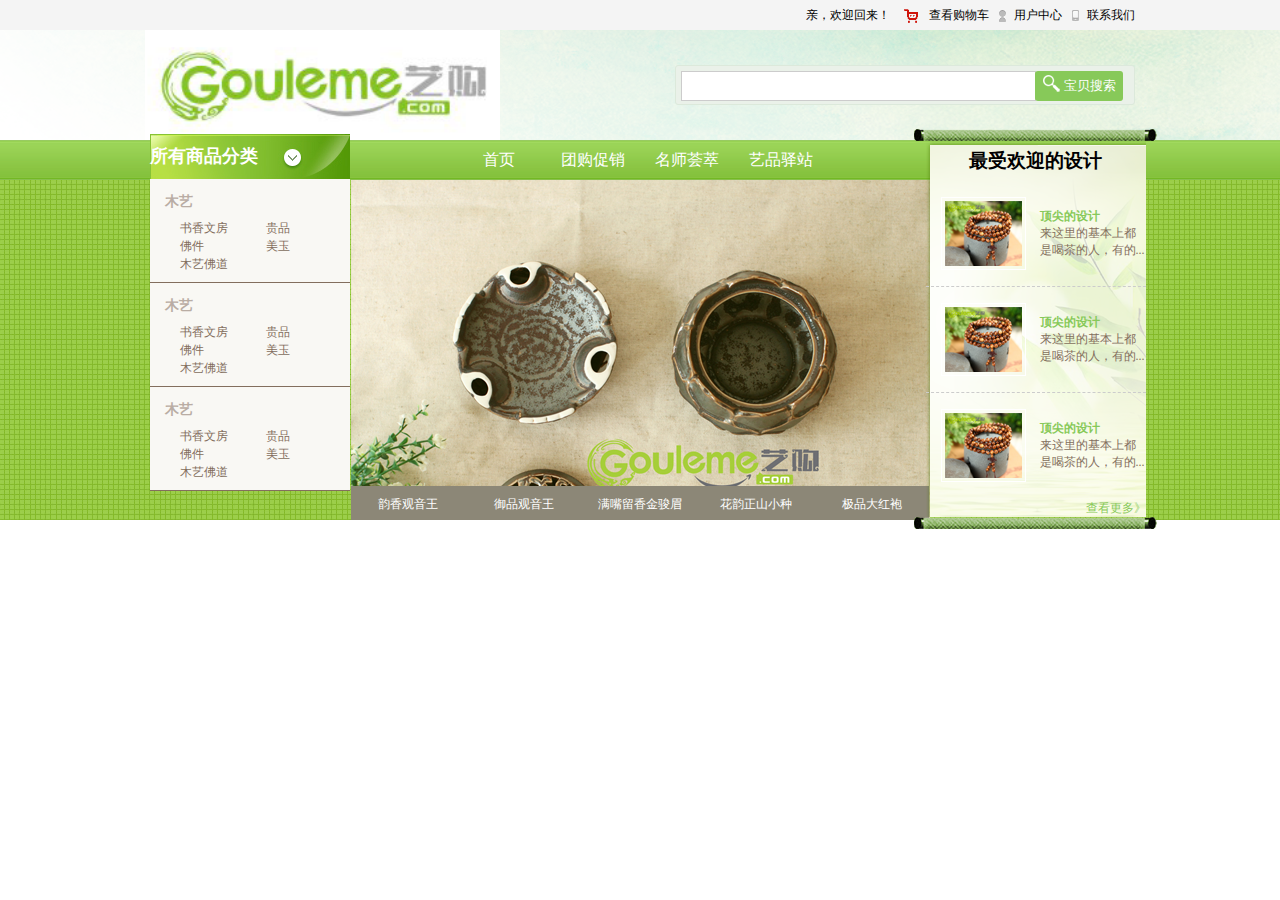
==== index.html @ 99f30a35 "切图+写页面day1" ====
<!DOCTYPE html>
<html lang="en">

<head>
    <meta charset="UTF-8">
    <meta name="viewport" content="width=device-width, initial-scale=1.0">
    <meta http-equiv="X-UA-Compatible" content="ie=edge">
    <title>Document</title>
    <link rel="stylesheet" href="css/index.css">
</head>

<body>
    <div class="top">
        <div class="top_container">
            <ul class="clearfix">
                <li>亲，欢迎回来！</li>
                <li>
                    <span>
                        <img src="images/car.png" alt="">
                    </span>
                    查看购物车</li>
                <li>
                    <span>
                        <img src="images/user.png" alt="" class="user">
                    </span>用户中心</li>
                <li>
                    <span>
                        <img src="images/mobile.png" alt="" class="user">
                    </span>联系我们</li>
            </ul>
        </div>
    </div>
    <div class="title">
        <div class="tit_container clearfix">
            <div class="logo">
                <img src="images/logo.png" alt="">
            </div>
            <div class="search">
                <div class="search_content">
                    <input type="text" name="" id="">
                    <button>
                        <span></span>宝贝搜索</button>
                </div>
            </div>

        </div>
    </div>
    <div class="banner">
        <div class="banner_container">

            <div class="banner_list">
                <a href="#">首页</a>
                <a href="#">团购促销</a>
                <a href="#">名师荟萃</a>
                <a href="#">艺品驿站</a>
            </div>
            <div class="all_product">
                <div class="all_product_tit">
                    <span>所有商品分类</span>
                </div>
                <ul>
                    <li>
                        <h3>木艺</h3>
                        <div class="items">

                            <a href="#">书香文房</a>
                            <a href="#">贵品</a>
                            <a href="">佛件</a>
                            <a href="">美玉</a>
                            <a href="">木艺佛道</a>
                        </div>
                    </li>

                    <li>
                        <h3>木艺</h3>
                        <div class="items">

                            <a href="#">书香文房</a>
                            <a href="#">贵品</a>
                            <a href="">佛件</a>
                            <a href="">美玉</a>
                            <a href="">木艺佛道</a>
                        </div>
                    </li>

                    <li>
                        <h3>木艺</h3>
                        <div class="items">

                            <a href="#">书香文房</a>
                            <a href="#">贵品</a>
                            <a href="">佛件</a>
                            <a href="">美玉</a>
                            <a href="">木艺佛道</a>
                        </div>
                    </li>
                </ul>
            </div>
            <div class="banner_content">
                <div class="tabs">
                    <ul>
                        <li>
                            <a href="#">韵香观音王</a>
                        </li>
                        <li>
                            <a href="#">御品观音王</a>
                        </li>
                        <li>
                            <a href="#">满嘴留香金骏眉</a>
                        </li>
                        <li>
                            <a href="#">花韵正山小种</a>
                        </li>
                        <li>
                            <a href="#">极品大红袍</a>
                        </li>
                    </ul>
                </div>
            </div>
            <div class="juanzhou">
                <div class="tops"></div>
                <div class="content clearfix">
                    <div class="tit">
                        <h3>最受欢迎的设计</h3>
                    </div>
                    <ul>
                        <li class="clearfix">
                            <img src="images/product1.png" alt="">
                            <div class="details">
                                <h4>顶尖的设计</h4>
                            <p>来这里的基本上都是喝茶的人，有的...</p>
                            </div>
                        </li>
                        
                        <li class="clearfix">
                            <img src="images/product1.png" alt="">
                            <div class="details">
                                <h4>顶尖的设计</h4>
                            <p>来这里的基本上都是喝茶的人，有的...</p>
                            </div>
                        </li>
                        
                        <li class="clearfix">
                            <img src="images/product1.png" alt="">
                            <div class="details">
                                <h4>顶尖的设计</h4>
                            <p>来这里的基本上都是喝茶的人，有的...</p>
                            </div>
                        </li>
                    </ul>
                    <div class="more">
                        <a href="#">查看更多》</a>
                    </div>
                </div>
                <div class="tops"></div>
            </div>
        </div>

    </div>
</body>

</html>
---- css/index.css ----
* {
  margin: 0;
  padding: 0;
}
ul,
li {
  list-style: none;
}
a {
  text-decoration: none;
}
.clearfix {
  zoom: 1;
}
.clearfix:after {
  content: '';
  display: block;
  height: 0;
  clear: both;
}
a {
  text-decoration: none;
}
.top {
  height: 30px;
  line-height: 30px;
  background: #f4f4f4;
}
.top .top_container {
  width: 990px;
  margin: 0 auto;
}
.top .top_container ul {
  float: right;
}
.top .top_container ul li {
  float: left;
  font-size: 12px;
  padding-left: 5px;
}
.top .top_container ul li span {
  padding: 0 5px;
}
.top .top_container ul li span img {
  display: inline-block;
  width: 21px;
  height: 23px;
  vertical-align: middle;
}
.top .top_container ul li span img.user {
  display: inline-block;
  width: 7px;
  height: 12px;
  vertical-align: middle;
}
.title {
  height: 110px;
  background: url('../images/title_bg.png');
}
.title .tit_container {
  width: 990px;
  margin: 0 auto;
}
.title .tit_container .logo {
  float: left;
}
.title .tit_container .logo img {
  display: block;
  height: 110px;
}
.title .tit_container .search {
  float: right;
  width: 460px;
  height: 40px;
  margin-top: 35px;
  background: #eaf1e9;
  border: 1px solid #dce9db;
  border-radius: 3px;
  padding: 5px;
  box-sizing: border-box;
}
.title .tit_container .search input {
  height: 30px;
  width: 355px;
  line-height: 30px;
  box-sizing: border-box;
  vertical-align: middle;
  border: 1px solid #ccc;
}
.title .tit_container .search button {
  width: 88px;
  height: 30px;
  line-height: 30px;
  margin-left: -5px;
  box-sizing: border-box;
  vertical-align: middle;
  background: #87c959;
  border: none;
  border-radius: 3px;
  color: #fff;
}
.title .tit_container .search button span {
  color: #fff;
  display: inline-block;
  width: 21px;
  height: 23px;
  vertical-align: middle;
  background: url('../images/search_logo.png') no-repeat;
}
.banner {
  background: url('../images/banner_bg.png') repeat-x;
}
.banner .banner_container {
  position: relative;
  width: 980px;
  margin: 0 auto;
}
.banner .banner_container .banner_list {
  text-align: center;
}
.banner .banner_container .banner_list a {
  display: inline-block;
  width: 70px;
  height: 40px;
  line-height: 40px;
  text-align: center;
  color: #fff;
  margin: 0 10px;
}
.banner .banner_container .all_product {
  position: absolute;
  left: 0;
  top: -6px;
}
.banner .banner_container .all_product .all_product_tit {
  width: 200px;
  height: 45px;
  line-height: 45px;
  background: url('../images/all_products_bg.png');
  font-size: 18px;
  color: #fff;
  font-weight: bold;
}
.banner .banner_container .all_product ul {
  background: #f9f8f4;
}
.banner .banner_container .all_product ul li {
  width: 200px;
  border-bottom: 1px solid #836e5d;
  box-sizing: border-box;
}
.banner .banner_container .all_product ul li h3 {
  font-size: 14px;
  font-weight: bold;
  color: #b9ada4;
  padding-top: 14px;
  margin-left: 15px;
  padding-bottom: 7px;
}
.banner .banner_container .all_product ul li .items {
  padding-left: 30px;
  padding-bottom: 10px;
}
.banner .banner_container .all_product ul li .items a {
  display: inline-block;
  width: 48%;
  font-size: 12px;
  color: #836e5d;
  height: 15px;
  line-height: 15px;
}
.banner .banner_container .banner_content {
  position: relative;
  width: 579px;
  height: 340px;
  margin: 0 auto;
  background: url('../images/banner.png') no-repeat;
}
.banner .banner_container .banner_content .tabs {
  position: absolute;
  bottom: 0;
  width: 579px;
}
.banner .banner_container .banner_content .tabs ul li {
  float: left;
  width: 20%;
  height: 34px;
  line-height: 34px;
  text-align: center;
  background: #8c8777;
}
.banner .banner_container .banner_content .tabs ul li a {
  font-size: 12px;
  color: #fff;
  text-align: center;
}
.banner .banner_container .juanzhou {
  position: absolute;
  right: -27px;
  top: -11px;
  width: 243px;
}
.banner .banner_container .juanzhou .tops {
  width: 243px;
  height: 12px;
  background: url('../images/juanzhou_top.png') no-repeat;
}
.banner .banner_container .juanzhou .content {
  width: 220px;
  margin: 0 auto;
  background: url('../images/juanzhou_bg.png') no-repeat;
}
.banner .banner_container .juanzhou .content .tit {
  height: 40px;
  line-height: 40px;
  text-align: center;
}
.banner .banner_container .juanzhou .content ul li {
  border-bottom: 1px dashed #ccc;
  padding: 16px 0;
}
.banner .banner_container .juanzhou .content ul li:last-child {
  border-bottom: none;
}
.banner .banner_container .juanzhou .content ul li img {
  display: inline-block;
  width: 77px;
  height: 65px;
  margin-left: 15px;
  margin-right: 10px;
  padding: 3px;
  border: 1px solid #fff;
  vertical-align: middle;
}
.banner .banner_container .juanzhou .content ul li .details {
  width: 105px;
  display: inline-block;
  vertical-align: middle;
}
.banner .banner_container .juanzhou .content ul li .details h4 {
  color: #87c959;
  font-size: 12px;
  font-weight: bold;
}
.banner .banner_container .juanzhou .content ul li .details p {
  font-size: 12px;
  color: #836e5d;
  font-weight: normal;
}
.banner .banner_container .juanzhou .content .more {
  float: right;
}
.banner .banner_container .juanzhou .content .more a {
  font-size: 12px;
  color: #87c959;
}
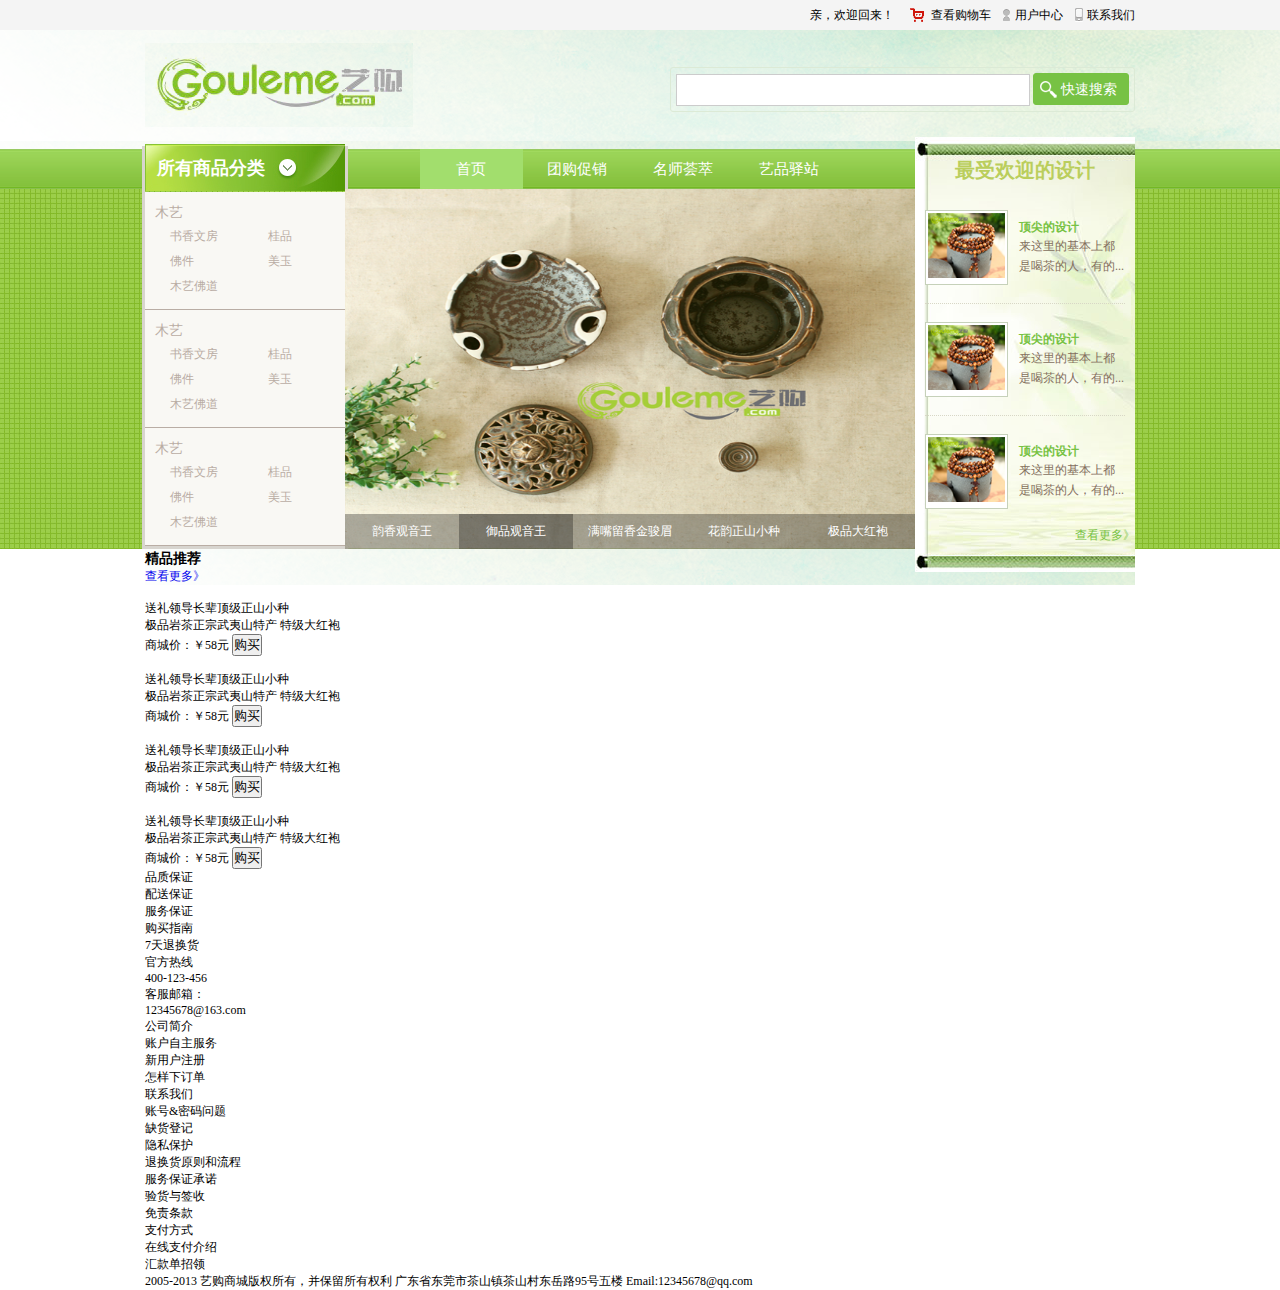
==== commit e5a06cd2: "重新写，之前写的错误太多" ====
--- a/index.html
+++ b/index.html
@@ -5,157 +5,211 @@
     <meta charset="UTF-8">
     <meta name="viewport" content="width=device-width, initial-scale=1.0">
     <meta http-equiv="X-UA-Compatible" content="ie=edge">
-    <title>Document</title>
+    <title>商城首页</title>
     <link rel="stylesheet" href="css/index.css">
 </head>
 
 <body>
     <div class="top">
-        <div class="top_container">
+        <div class="top_container clearfix">
             <ul class="clearfix">
                 <li>亲，欢迎回来！</li>
-                <li>
-                    <span>
-                        <img src="images/car.png" alt="">
-                    </span>
-                    查看购物车</li>
-                <li>
-                    <span>
-                        <img src="images/user.png" alt="" class="user">
-                    </span>用户中心</li>
-                <li>
-                    <span>
-                        <img src="images/mobile.png" alt="" class="user">
-                    </span>联系我们</li>
+                <li class="car">查看购物车</li>
+                <li class="user">用户中心</li>
+                <li class="phone">联系我们</li>
             </ul>
         </div>
     </div>
-    <div class="title">
+    <div class="tit">
         <div class="tit_container clearfix">
             <div class="logo">
                 <img src="images/logo.png" alt="">
             </div>
             <div class="search">
-                <div class="search_content">
-                    <input type="text" name="" id="">
-                    <button>
-                        <span></span>宝贝搜索</button>
-                </div>
-            </div>
-
-        </div>
-    </div>
-    <div class="banner">
-        <div class="banner_container">
-
-            <div class="banner_list">
-                <a href="#">首页</a>
-                <a href="#">团购促销</a>
-                <a href="#">名师荟萃</a>
-                <a href="#">艺品驿站</a>
-            </div>
-            <div class="all_product">
-                <div class="all_product_tit">
-                    <span>所有商品分类</span>
-                </div>
-                <ul>
-                    <li>
-                        <h3>木艺</h3>
-                        <div class="items">
-
-                            <a href="#">书香文房</a>
-                            <a href="#">贵品</a>
-                            <a href="">佛件</a>
-                            <a href="">美玉</a>
-                            <a href="">木艺佛道</a>
-                        </div>
-                    </li>
-
-                    <li>
-                        <h3>木艺</h3>
-                        <div class="items">
-
-                            <a href="#">书香文房</a>
-                            <a href="#">贵品</a>
-                            <a href="">佛件</a>
-                            <a href="">美玉</a>
-                            <a href="">木艺佛道</a>
-                        </div>
-                    </li>
-
-                    <li>
-                        <h3>木艺</h3>
-                        <div class="items">
-
-                            <a href="#">书香文房</a>
-                            <a href="#">贵品</a>
-                            <a href="">佛件</a>
-                            <a href="">美玉</a>
-                            <a href="">木艺佛道</a>
-                        </div>
-                    </li>
-                </ul>
-            </div>
-            <div class="banner_content">
-                <div class="tabs">
+                <input type="text" name="" id="">
+                <button>快速搜索</button>
+            </div>
+        </div>
+    </div>
+    <div class="nav">
+        <div class="nav_container clearfix">
+
+            <div class="left">
+                <h3>所有商品分类</h3>
+                <div class="all_product">
+                    <div class="items">
+                        <h6>木艺</h6>
+                        <a href="#">书香文房</a>
+                        <a href="#">桂品</a>
+                        <a href="#">佛件</a>
+                        <a href="#">美玉</a>
+                        <a href="#">木艺佛道</a>
+                    </div>
+                    <div class="items">
+                        <h6>木艺</h6>
+                        <a href="#">书香文房</a>
+                        <a href="#">桂品</a>
+                        <a href="#">佛件</a>
+                        <a href="#">美玉</a>
+                        <a href="#">木艺佛道</a>
+                    </div>
+                    <div class="items">
+                        <h6>木艺</h6>
+                        <a href="#">书香文房</a>
+                        <a href="#">桂品</a>
+                        <a href="#">佛件</a>
+                        <a href="#">美玉</a>
+                        <a href="#">木艺佛道</a>
+                    </div>
+                </div>
+            </div>
+            <div class="middle">
+                <div class="nav_list">
+                    <a href="#" class="active">首页</a>
+                    <a href="#">团购促销</a>
+                    <a href="#">名师荟萃</a>
+                    <a href="#">艺品驿站</a>
+                </div>
+                <div class="img">
+                        <img src="images/banner.png" alt=""></div>
+                <div class="nav_list_bottom">
+                    <a href="#">韵香观音王</a><a href="">御品观音王</a><a href="">满嘴留香金骏眉</a><a href="">花韵正山小种</a><a href="">极品大红袍</a>
+                </div>
+            </div>
+            <div class="right">
+                <h3>最受欢迎的设计</h3>
+                <div class="design">
                     <ul>
                         <li>
-                            <a href="#">韵香观音王</a>
+                            <div class="imgs">
+                                <img src="images/product1.png" alt="">
+                            </div>
+                            <div class="desc">
+                                <h6>顶尖的设计</h6>
+                                <p>来这里的基本上都是喝茶的人，有的...</p>
+                            </div>
                         </li>
                         <li>
-                            <a href="#">御品观音王</a>
+                            <div class="imgs">
+                                <img src="images/product1.png" alt="">
+                            </div>
+                            <div class="desc">
+                                <h6>顶尖的设计</h6>
+                                <p>来这里的基本上都是喝茶的人，有的...</p>
+                            </div>
                         </li>
                         <li>
-                            <a href="#">满嘴留香金骏眉</a>
-                        </li>
-                        <li>
-                            <a href="#">花韵正山小种</a>
-                        </li>
-                        <li>
-                            <a href="#">极品大红袍</a>
+                            <div class="imgs">
+                                <img src="images/product1.png" alt="">
+                            </div>
+                            <div class="desc">
+                                <h6>顶尖的设计</h6>
+                                <p>来这里的基本上都是喝茶的人，有的...</p>
+                            </div>
                         </li>
                     </ul>
                 </div>
-            </div>
-            <div class="juanzhou">
-                <div class="tops"></div>
-                <div class="content clearfix">
-                    <div class="tit">
-                        <h3>最受欢迎的设计</h3>
-                    </div>
-                    <ul>
-                        <li class="clearfix">
-                            <img src="images/product1.png" alt="">
-                            <div class="details">
-                                <h4>顶尖的设计</h4>
-                            <p>来这里的基本上都是喝茶的人，有的...</p>
-                            </div>
-                        </li>
-                        
-                        <li class="clearfix">
-                            <img src="images/product1.png" alt="">
-                            <div class="details">
-                                <h4>顶尖的设计</h4>
-                            <p>来这里的基本上都是喝茶的人，有的...</p>
-                            </div>
-                        </li>
-                        
-                        <li class="clearfix">
-                            <img src="images/product1.png" alt="">
-                            <div class="details">
-                                <h4>顶尖的设计</h4>
-                            <p>来这里的基本上都是喝茶的人，有的...</p>
-                            </div>
-                        </li>
-                    </ul>
-                    <div class="more">
-                        <a href="#">查看更多》</a>
-                    </div>
-                </div>
-                <div class="tops"></div>
-            </div>
-        </div>
-
+                <div class="more"><span>查看更多》</span></div>
+            </div>
+        </div>
+    </div>
+    <div class="products">
+        <div class="products_container">
+            <div class="tit">
+                <h3>精品推荐</h3>
+                <a href="#">查看更多》</a>
+            </div>
+            <div class="product_lists">
+                <ul>
+                    <li>
+                        <div class="img">
+                            <img src="#" alt="">
+                            <div class="descript">送礼领导长辈顶级正山小种</div>
+                        </div>
+                        <p>极品岩茶正宗武夷山特产 特级大红袍</p>
+                        <span>商城价：￥58元</span>
+                        <button>购买</button>
+                    </li>
+
+                    <li>
+                        <div class="img">
+                            <img src="#" alt="">
+                            <div class="descript">送礼领导长辈顶级正山小种</div>
+                        </div>
+                        <p>极品岩茶正宗武夷山特产 特级大红袍</p>
+                        <span>商城价：￥58元</span>
+                        <button>购买</button>
+                    </li>
+                    <li>
+                        <div class="img">
+                            <img src="#" alt="">
+                            <div class="descript">送礼领导长辈顶级正山小种</div>
+                        </div>
+                        <p>极品岩茶正宗武夷山特产 特级大红袍</p>
+                        <span>商城价：￥58元</span>
+                        <button>购买</button>
+                    </li>
+                    <li>
+                        <div class="img">
+                            <img src="#" alt="">
+                            <div class="descript">送礼领导长辈顶级正山小种</div>
+                        </div>
+                        <p>极品岩茶正宗武夷山特产 特级大红袍</p>
+                        <span>商城价：￥58元</span>
+                        <button>购买</button>
+                    </li>
+                </ul>
+            </div>
+        </div>
+
+    </div>
+    <div class="footer"></div>
+    <div class="footer_container">
+        <div class="slogin">
+            <ul>
+                <li>品质保证</li>
+                <li>配送保证</li>
+                <li>服务保证</li>
+                <li>购买指南</li>
+                <li>7天退换货</li>
+            </ul>
+        </div>
+        <div class="footer_bottom">
+            <dl>
+                <dt>官方热线</dt>
+                <dd>400-123-456</dd>
+                <dd>客服邮箱：</dd>
+                <dd>12345678@163.com</dd>
+            </dl>
+            <dl>
+                <dt>公司简介</dt>
+                <dd>账户自主服务</dd>
+                <dd>新用户注册</dd>
+                <dd>怎样下订单</dd>
+            </dl>
+            <dl>
+                <dt>联系我们</dt>
+                <dd>账号&密码问题</dd>
+                <dd>缺货登记</dd>
+            </dl>
+            <dl>
+                <dt>隐私保护</dt>
+                <dd>退换货原则和流程</dd>
+                <dd>服务保证承诺</dd>
+                <dd>验货与签收</dd>
+            </dl>
+            <dl>
+                <dt>免责条款</dt>
+                <dd>支付方式</dd>
+                <dd>在线支付介绍</dd>
+                <dd>汇款单招领</dd>
+            </dl>
+        </div>
+        <div class="copyright">
+            <span>2005-2013 艺购商城版权所有，并保留所有权利</span>
+            <span>广东省东莞市茶山镇茶山村东岳路95号五楼</span>
+            <span>Email:12345678@qq.com</span>
+        </div>
     </div>
 </body>
 
--- a/css/index.css
+++ b/css/index.css
@@ -18,239 +18,215 @@
   height: 0;
   clear: both;
 }
-a {
-  text-decoration: none;
-}
-.top {
-  height: 30px;
-  line-height: 30px;
-  background: #f4f4f4;
-}
-.top .top_container {
+body {
+  font-size: 12px;
+}
+.top_container,
+.tit_container,
+.nav_container,
+.products_container,
+.footer_container {
   width: 990px;
   margin: 0 auto;
 }
+.top {
+  background: #f4f4f4;
+  min-width: 990px;
+}
 .top .top_container ul {
   float: right;
 }
 .top .top_container ul li {
   float: left;
-  font-size: 12px;
-  padding-left: 5px;
-}
-.top .top_container ul li span {
-  padding: 0 5px;
-}
-.top .top_container ul li span img {
-  display: inline-block;
-  width: 21px;
-  height: 23px;
-  vertical-align: middle;
-}
-.top .top_container ul li span img.user {
-  display: inline-block;
-  width: 7px;
-  height: 12px;
-  vertical-align: middle;
-}
-.title {
-  height: 110px;
+  line-height: 30px;
+  padding: 0  12px;
+}
+.top .top_container ul li.car {
+  padding-left: 25px;
+  background: url('../images/car.png') no-repeat 0 center;
+}
+.top .top_container ul li.user {
+  background: url('../images/user.png') no-repeat 0 center;
+}
+.top .top_container ul li.phone {
+  background: url('../images/mobile.png') no-repeat 0 center;
+  padding-right: 0;
+}
+.tit {
   background: url('../images/title_bg.png');
 }
-.title .tit_container {
-  width: 990px;
-  margin: 0 auto;
-}
-.title .tit_container .logo {
-  float: left;
-}
-.title .tit_container .logo img {
-  display: block;
-  height: 110px;
-}
-.title .tit_container .search {
+.tit .tit_container .logo {
+  float: left;
+  width: 268px;
+  height: 84px;
+  padding: 13px 0;
+}
+.tit .tit_container .search {
   float: right;
-  width: 460px;
-  height: 40px;
-  margin-top: 35px;
-  background: #eaf1e9;
-  border: 1px solid #dce9db;
+  padding: 5px;
+  margin: 37px 0;
+  border: 1px solid #dcead6;
   border-radius: 3px;
-  padding: 5px;
-  box-sizing: border-box;
-}
-.title .tit_container .search input {
-  height: 30px;
-  width: 355px;
+}
+.tit .tit_container .search input {
+  width: 352px;
   line-height: 30px;
-  box-sizing: border-box;
-  vertical-align: middle;
-  border: 1px solid #ccc;
-}
-.title .tit_container .search button {
-  width: 88px;
-  height: 30px;
+  border: 1px solid #cccccc;
+}
+.tit .tit_container .search button {
+  width: 96px;
   line-height: 30px;
-  margin-left: -5px;
-  box-sizing: border-box;
-  vertical-align: middle;
-  background: #87c959;
-  border: none;
+  border: 1px solid #77c243;
   border-radius: 3px;
-  color: #fff;
-}
-.title .tit_container .search button span {
-  color: #fff;
-  display: inline-block;
-  width: 21px;
-  height: 23px;
-  vertical-align: middle;
-  background: url('../images/search_logo.png') no-repeat;
-}
-.banner {
+  color: #ffffff;
+  background: url('../images/search_logo.png') no-repeat 6px center #77c244;
+  padding-left: 15px;
+  font-size: 14px;
+}
+.nav {
   background: url('../images/banner_bg.png') repeat-x;
 }
-.banner .banner_container {
+.nav .nav_container {
   position: relative;
-  width: 980px;
-  margin: 0 auto;
-}
-.banner .banner_container .banner_list {
-  text-align: center;
-}
-.banner .banner_container .banner_list a {
-  display: inline-block;
+}
+.nav .nav_container .left {
+  float: left;
+  width: 200px;
+  box-shadow: 0 0 0 3px #d8d5cf;
+}
+.nav .nav_container .left h3 {
+  position: relative;
+  margin-top: -5px;
+  font-size: 18px;
+  font-weight: bold;
+  color: #ffffff;
+  padding: 12px;
+  background: url('../images/all_products_bg.png') no-repeat;
+}
+.nav .nav_container .left .all_product {
+  background: #f9f8f4;
+  box-sizing: border-box;
+}
+.nav .nav_container .left .all_product .items {
+  box-sizing: border-box;
+  border-bottom: 1px solid #b9ada4;
+  padding: 10px 0;
+}
+.nav .nav_container .left .all_product .items h6 {
+  font-size: 14px;
+  color: #b9ada4;
+  font-weight: normal;
+  padding: 2px 0;
+  padding-left: 10px;
+}
+.nav .nav_container .left .all_product .items a {
+  display: inline-block;
+  padding-left: 25px;
   width: 70px;
-  height: 40px;
+  line-height: 25px;
+  font-size: 12px;
+  color: #b9ada4;
+}
+.nav .nav_container .middle {
+  float: left;
+  width: 570px;
+}
+.nav .nav_container .middle .nav_list {
+  text-align: center;
+}
+.nav .nav_container .middle .nav_list a {
+  display: inline-block;
+  width: 103px;
+  text-align: center;
   line-height: 40px;
-  text-align: center;
-  color: #fff;
-  margin: 0 10px;
-}
-.banner .banner_container .all_product {
-  position: absolute;
-  left: 0;
-  top: -6px;
-}
-.banner .banner_container .all_product .all_product_tit {
-  width: 200px;
-  height: 45px;
-  line-height: 45px;
-  background: url('../images/all_products_bg.png');
-  font-size: 18px;
-  color: #fff;
-  font-weight: bold;
-}
-.banner .banner_container .all_product ul {
-  background: #f9f8f4;
-}
-.banner .banner_container .all_product ul li {
-  width: 200px;
-  border-bottom: 1px solid #836e5d;
-  box-sizing: border-box;
-}
-.banner .banner_container .all_product ul li h3 {
-  font-size: 14px;
-  font-weight: bold;
-  color: #b9ada4;
-  padding-top: 14px;
-  margin-left: 15px;
-  padding-bottom: 7px;
-}
-.banner .banner_container .all_product ul li .items {
-  padding-left: 30px;
-  padding-bottom: 10px;
-}
-.banner .banner_container .all_product ul li .items a {
-  display: inline-block;
-  width: 48%;
-  font-size: 12px;
-  color: #836e5d;
-  height: 15px;
-  line-height: 15px;
-}
-.banner .banner_container .banner_content {
-  position: relative;
-  width: 579px;
-  height: 340px;
-  margin: 0 auto;
-  background: url('../images/banner.png') no-repeat;
-}
-.banner .banner_container .banner_content .tabs {
+  font-size: 15px;
+  color: #ffffff;
+}
+.nav .nav_container .middle .nav_list a.active {
+  background: #a2de6d;
+}
+.nav .nav_container .middle .img {
+  height: 360px;
+}
+.nav .nav_container .middle .img img {
+  width: 100%;
+  height: 100%;
+}
+.nav .nav_container .middle .nav_list_bottom {
   position: absolute;
   bottom: 0;
-  width: 579px;
-}
-.banner .banner_container .banner_content .tabs ul li {
-  float: left;
+  width: 570px;
+}
+.nav .nav_container .middle .nav_list_bottom a {
+  display: inline-block;
+  box-sizing: border-box;
   width: 20%;
-  height: 34px;
-  line-height: 34px;
-  text-align: center;
-  background: #8c8777;
-}
-.banner .banner_container .banner_content .tabs ul li a {
-  font-size: 12px;
-  color: #fff;
-  text-align: center;
-}
-.banner .banner_container .juanzhou {
+  text-align: center;
+  background: rgba(0, 0, 0, 0.3);
+  font-size: 12px;
+  line-height: 35px;
+  color: #ffffff;
+}
+.nav .nav_container .middle .nav_list_bottom a:nth-child(2) {
+  background: rgba(0, 0, 0, 0.5);
+}
+.nav .nav_container .right {
   position: absolute;
-  right: -27px;
-  top: -11px;
-  width: 243px;
-}
-.banner .banner_container .juanzhou .tops {
-  width: 243px;
-  height: 12px;
-  background: url('../images/juanzhou_top.png') no-repeat;
-}
-.banner .banner_container .juanzhou .content {
+  right: 0;
+  margin-top: -12px;
   width: 220px;
-  margin: 0 auto;
-  background: url('../images/juanzhou_bg.png') no-repeat;
-}
-.banner .banner_container .juanzhou .content .tit {
-  height: 40px;
-  line-height: 40px;
-  text-align: center;
-}
-.banner .banner_container .juanzhou .content ul li {
-  border-bottom: 1px dashed #ccc;
-  padding: 16px 0;
-}
-.banner .banner_container .juanzhou .content ul li:last-child {
+  background: url('../images/r-bg.jpg');
+}
+.nav .nav_container .right h3 {
+  font-size: 20px;
+  font-weight: 700;
+  color: #bace5c;
+  text-align: center;
+  margin-top: 20px;
+}
+.nav .nav_container .right .design {
+  margin: 0 10px;
+  margin-top: 8px;
+}
+.nav .nav_container .right .design ul li {
+  border-bottom: 1px dotted #d8d7c6;
+  padding: 18px 0;
+}
+.nav .nav_container .right .design ul li:last-child {
   border-bottom: none;
 }
-.banner .banner_container .juanzhou .content ul li img {
-  display: inline-block;
+.nav .nav_container .right .design ul li .imgs {
+  display: inline-block;
+  border: 1px solid #c6d1ba;
+  box-sizing: border-box;
+  padding: 2px;
+  background: #ffffff;
+  margin-right: 8px;
+  vertical-align: middle;
+}
+.nav .nav_container .right .design ul li .imgs img {
   width: 77px;
   height: 65px;
-  margin-left: 15px;
-  margin-right: 10px;
-  padding: 3px;
-  border: 1px solid #fff;
+}
+.nav .nav_container .right .design ul li .desc {
+  display: inline-block;
+  width: 105px;
   vertical-align: middle;
 }
-.banner .banner_container .juanzhou .content ul li .details {
-  width: 105px;
-  display: inline-block;
+.nav .nav_container .right .design ul li .desc h6 {
+  color: #77c243;
+  font-size: 12px;
+}
+.nav .nav_container .right .design ul li .desc p {
+  font-size: 12px;
+  line-height: 20px;
+  color: #836e5d;
+}
+.nav .nav_container .right .more {
+  text-align: right;
+  color: #77c243;
+  height: 45px;
+}
+.nav .nav_container .right .more span {
   vertical-align: middle;
 }
-.banner .banner_container .juanzhou .content ul li .details h4 {
-  color: #87c959;
-  font-size: 12px;
-  font-weight: bold;
-}
-.banner .banner_container .juanzhou .content ul li .details p {
-  font-size: 12px;
-  color: #836e5d;
-  font-weight: normal;
-}
-.banner .banner_container .juanzhou .content .more {
-  float: right;
-}
-.banner .banner_container .juanzhou .content .more a {
-  font-size: 12px;
-  color: #87c959;
-}
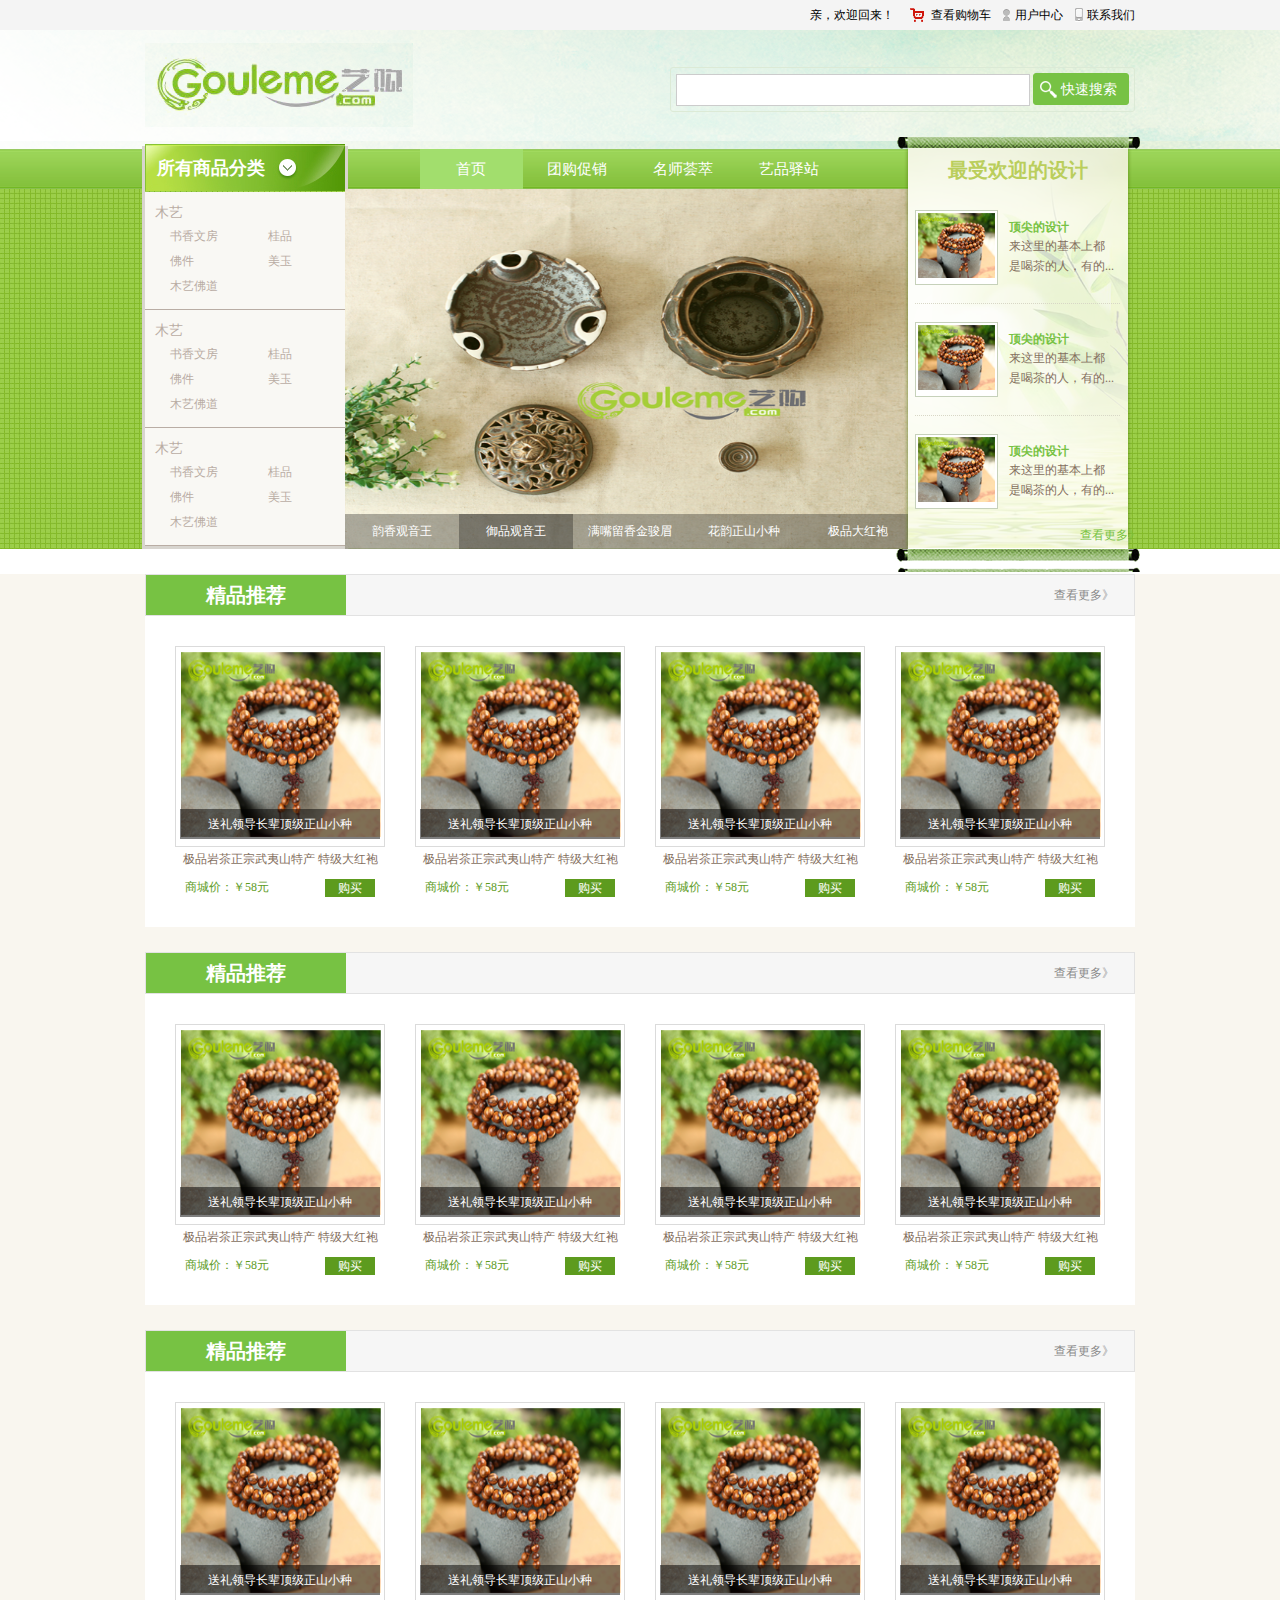
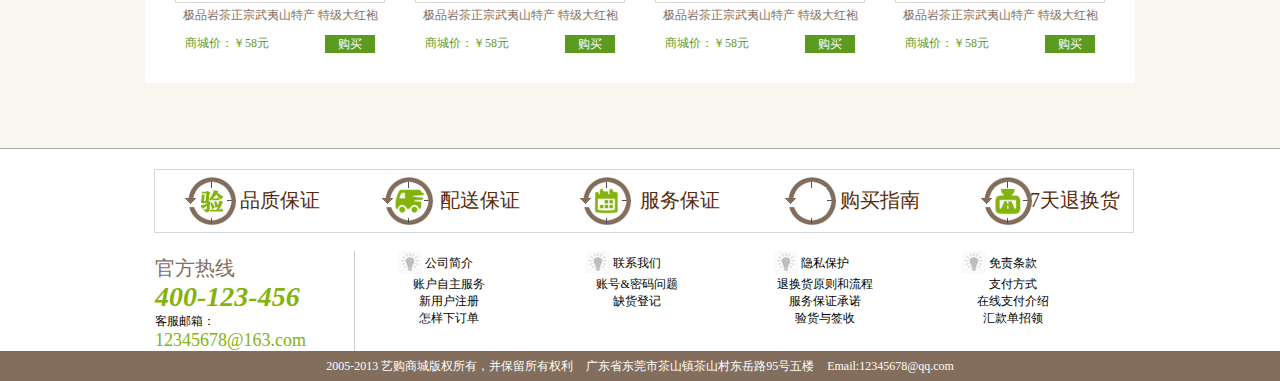
==== commit f49631fd: "第一个切图+写页面完成。" ====
--- a/index.html
+++ b/index.html
@@ -71,7 +71,8 @@
                     <a href="#">艺品驿站</a>
                 </div>
                 <div class="img">
-                        <img src="images/banner.png" alt=""></div>
+                    <img src="images/banner.png" alt="">
+                </div>
                 <div class="nav_list_bottom">
                     <a href="#">韵香观音王</a><a href="">御品观音王</a><a href="">满嘴留香金骏眉</a><a href="">花韵正山小种</a><a href="">极品大红袍</a>
                 </div>
@@ -109,7 +110,9 @@
                         </li>
                     </ul>
                 </div>
-                <div class="more"><span>查看更多》</span></div>
+                <div class="more">
+                    <span>查看更多》</span>
+                </div>
             </div>
         </div>
     </div>
@@ -117,43 +120,42 @@
         <div class="products_container">
             <div class="tit">
                 <h3>精品推荐</h3>
-                <a href="#">查看更多》</a>
+                <a href="#" class="more">查看更多》</a>
             </div>
             <div class="product_lists">
-                <ul>
-                    <li>
-                        <div class="img">
-                            <img src="#" alt="">
-                            <div class="descript">送礼领导长辈顶级正山小种</div>
-                        </div>
-                        <p>极品岩茶正宗武夷山特产 特级大红袍</p>
-                        <span>商城价：￥58元</span>
-                        <button>购买</button>
-                    </li>
-
-                    <li>
-                        <div class="img">
-                            <img src="#" alt="">
-                            <div class="descript">送礼领导长辈顶级正山小种</div>
-                        </div>
-                        <p>极品岩茶正宗武夷山特产 特级大红袍</p>
-                        <span>商城价：￥58元</span>
-                        <button>购买</button>
-                    </li>
-                    <li>
-                        <div class="img">
-                            <img src="#" alt="">
-                            <div class="descript">送礼领导长辈顶级正山小种</div>
-                        </div>
-                        <p>极品岩茶正宗武夷山特产 特级大红袍</p>
-                        <span>商城价：￥58元</span>
-                        <button>购买</button>
-                    </li>
-                    <li>
-                        <div class="img">
-                            <img src="#" alt="">
-                            <div class="descript">送礼领导长辈顶级正山小种</div>
-                        </div>
+                <ul class="clearfix">
+                    <li>
+                        <div class="img">
+                            <img src="images/pr_img.png" alt="">
+                        </div>
+                        <div class="descript">送礼领导长辈顶级正山小种</div>
+                        <p>极品岩茶正宗武夷山特产 特级大红袍</p>
+                        <span>商城价：￥58元</span>
+                        <button>购买</button>
+                    </li>
+                    <li>
+                        <div class="img">
+                            <img src="images/pr_img.png" alt="">
+                        </div>
+                        <div class="descript">送礼领导长辈顶级正山小种</div>
+                        <p>极品岩茶正宗武夷山特产 特级大红袍</p>
+                        <span>商城价：￥58元</span>
+                        <button>购买</button>
+                    </li>
+                    <li>
+                        <div class="img">
+                            <img src="images/pr_img.png" alt="">
+                        </div>
+                        <div class="descript">送礼领导长辈顶级正山小种</div>
+                        <p>极品岩茶正宗武夷山特产 特级大红袍</p>
+                        <span>商城价：￥58元</span>
+                        <button>购买</button>
+                    </li>
+                    <li>
+                        <div class="img">
+                            <img src="images/pr_img.png" alt="">
+                        </div>
+                        <div class="descript">送礼领导长辈顶级正山小种</div>
                         <p>极品岩茶正宗武夷山特产 特级大红袍</p>
                         <span>商城价：￥58元</span>
                         <button>购买</button>
@@ -161,55 +163,148 @@
                 </ul>
             </div>
         </div>
-
-    </div>
-    <div class="footer"></div>
-    <div class="footer_container">
-        <div class="slogin">
-            <ul>
-                <li>品质保证</li>
-                <li>配送保证</li>
-                <li>服务保证</li>
-                <li>购买指南</li>
-                <li>7天退换货</li>
-            </ul>
-        </div>
-        <div class="footer_bottom">
-            <dl>
-                <dt>官方热线</dt>
-                <dd>400-123-456</dd>
-                <dd>客服邮箱：</dd>
-                <dd>12345678@163.com</dd>
-            </dl>
-            <dl>
-                <dt>公司简介</dt>
-                <dd>账户自主服务</dd>
-                <dd>新用户注册</dd>
-                <dd>怎样下订单</dd>
-            </dl>
-            <dl>
-                <dt>联系我们</dt>
-                <dd>账号&密码问题</dd>
-                <dd>缺货登记</dd>
-            </dl>
-            <dl>
-                <dt>隐私保护</dt>
-                <dd>退换货原则和流程</dd>
-                <dd>服务保证承诺</dd>
-                <dd>验货与签收</dd>
-            </dl>
-            <dl>
-                <dt>免责条款</dt>
-                <dd>支付方式</dd>
-                <dd>在线支付介绍</dd>
-                <dd>汇款单招领</dd>
-            </dl>
-        </div>
-        <div class="copyright">
-            <span>2005-2013 艺购商城版权所有，并保留所有权利</span>
-            <span>广东省东莞市茶山镇茶山村东岳路95号五楼</span>
-            <span>Email:12345678@qq.com</span>
-        </div>
+        <div class="products_container">
+            <div class="tit">
+                <h3>精品推荐</h3>
+                <a href="#" class="more">查看更多》</a>
+            </div>
+            <div class="product_lists">
+                <ul class="clearfix">
+                    <li>
+                        <div class="img">
+                            <img src="images/pr_img.png" alt="">
+                        </div>
+                        <div class="descript">送礼领导长辈顶级正山小种</div>
+                        <p>极品岩茶正宗武夷山特产 特级大红袍</p>
+                        <span>商城价：￥58元</span>
+                        <button>购买</button>
+                    </li>
+                    <li>
+                        <div class="img">
+                            <img src="images/pr_img.png" alt="">
+                        </div>
+                        <div class="descript">送礼领导长辈顶级正山小种</div>
+                        <p>极品岩茶正宗武夷山特产 特级大红袍</p>
+                        <span>商城价：￥58元</span>
+                        <button>购买</button>
+                    </li>
+                    <li>
+                        <div class="img">
+                            <img src="images/pr_img.png" alt="">
+                        </div>
+                        <div class="descript">送礼领导长辈顶级正山小种</div>
+                        <p>极品岩茶正宗武夷山特产 特级大红袍</p>
+                        <span>商城价：￥58元</span>
+                        <button>购买</button>
+                    </li>
+                    <li>
+                        <div class="img">
+                            <img src="images/pr_img.png" alt="">
+                        </div>
+                        <div class="descript">送礼领导长辈顶级正山小种</div>
+                        <p>极品岩茶正宗武夷山特产 特级大红袍</p>
+                        <span>商城价：￥58元</span>
+                        <button>购买</button>
+                    </li>
+                </ul>
+            </div>
+        </div>
+        <div class="products_container">
+            <div class="tit">
+                <h3>精品推荐</h3>
+                <a href="#" class="more">查看更多》</a>
+            </div>
+            <div class="product_lists">
+                <ul class="clearfix">
+                    <li>
+                        <div class="img">
+                            <img src="images/pr_img.png" alt="">
+                        </div>
+                        <div class="descript">送礼领导长辈顶级正山小种</div>
+                        <p>极品岩茶正宗武夷山特产 特级大红袍</p>
+                        <span>商城价：￥58元</span>
+                        <button>购买</button>
+                    </li>
+                    <li>
+                        <div class="img">
+                            <img src="images/pr_img.png" alt="">
+                        </div>
+                        <div class="descript">送礼领导长辈顶级正山小种</div>
+                        <p>极品岩茶正宗武夷山特产 特级大红袍</p>
+                        <span>商城价：￥58元</span>
+                        <button>购买</button>
+                    </li>
+                    <li>
+                        <div class="img">
+                            <img src="images/pr_img.png" alt="">
+                        </div>
+                        <div class="descript">送礼领导长辈顶级正山小种</div>
+                        <p>极品岩茶正宗武夷山特产 特级大红袍</p>
+                        <span>商城价：￥58元</span>
+                        <button>购买</button>
+                    </li>
+                    <li>
+                        <div class="img">
+                            <img src="images/pr_img.png" alt="">
+                        </div>
+                        <div class="descript">送礼领导长辈顶级正山小种</div>
+                        <p>极品岩茶正宗武夷山特产 特级大红袍</p>
+                        <span>商城价：￥58元</span>
+                        <button>购买</button>
+                    </li>
+                </ul>
+            </div>
+        </div>
+    </div>
+    <div class="footer">
+        <div class="footer_container">
+            <div class="slogin">
+                <ul class="clearfix">
+                    <li>品质保证</li>
+                    <li>配送保证</li>
+                    <li>服务保证</li>
+                    <li>购买指南</li>
+                    <li>7天退换货</li>
+                </ul>
+            </div>
+            <div class="footer_bottom clearfix">
+                <dl class="number">
+                    <dt>官方热线</dt>
+                    <dd class="first">400-123-456</dd>
+                    <dd class="second">客服邮箱：</dd>
+                    <dd class="third">12345678@163.com</dd>
+                </dl>
+                <dl>
+                    <dt>公司简介</dt>
+                    <dd>账户自主服务</dd>
+                    <dd>新用户注册</dd>
+                    <dd>怎样下订单</dd>
+                </dl>
+                <dl>
+                    <dt>联系我们</dt>
+                    <dd>账号&密码问题</dd>
+                    <dd>缺货登记</dd>
+                </dl>
+                <dl>
+                    <dt>隐私保护</dt>
+                    <dd>退换货原则和流程</dd>
+                    <dd>服务保证承诺</dd>
+                    <dd>验货与签收</dd>
+                </dl>
+                <dl>
+                    <dt>免责条款</dt>
+                    <dd>支付方式</dd>
+                    <dd>在线支付介绍</dd>
+                    <dd>汇款单招领</dd>
+                </dl>
+            </div>
+        </div>
+    </div>
+
+    <div class="copyright">
+        <span>2005-2013 艺购商城版权所有，并保留所有权利</span>
+        <span>广东省东莞市茶山镇茶山村东岳路95号五楼</span>
+        <span>Email:12345678@qq.com</span>
     </div>
 </body>
 
--- a/css/index.css
+++ b/css/index.css
@@ -172,10 +172,10 @@
 }
 .nav .nav_container .right {
   position: absolute;
-  right: 0;
+  right: -5px;
   margin-top: -12px;
-  width: 220px;
-  background: url('../images/r-bg.jpg');
+  width: 245px;
+  background: url(../images/r-bg.png) 0px -7px;
 }
 .nav .nav_container .right h3 {
   font-size: 20px;
@@ -185,7 +185,7 @@
   margin-top: 20px;
 }
 .nav .nav_container .right .design {
-  margin: 0 10px;
+  margin: 0 20px;
   margin-top: 8px;
 }
 .nav .nav_container .right .design ul li {
@@ -230,3 +230,155 @@
 .nav .nav_container .right .more span {
   vertical-align: middle;
 }
+.products {
+  background: #f9f6ef;
+  padding-bottom: 65px;
+  border-bottom: 1px solid #a6a6a6;
+}
+.products .products_container {
+  margin-top: 25px;
+}
+.products .products_container .tit {
+  position: relative;
+  background: #f6f6f6;
+  border: 1px solid #e2e2e2;
+}
+.products .products_container .tit h3 {
+  display: inline-block;
+  width: 200px;
+  text-align: center;
+  background: #77c243;
+  line-height: 40px;
+  font-size: 20px;
+  color: #ffffff;
+  font-weight: bold;
+}
+.products .products_container .tit .more {
+  display: inline-block;
+  position: absolute;
+  top: 50%;
+  margin-top: -8px;
+  right: 20px;
+  color: #898989;
+}
+.products .products_container .product_lists {
+  padding: 30px;
+  background: #ffffff;
+}
+.products .products_container .product_lists ul li {
+  float: left;
+  width: 210px;
+  margin-right: 30px;
+}
+.products .products_container .product_lists ul li:last-child {
+  margin-right: 0;
+}
+.products .products_container .product_lists ul li .img {
+  border: 1px solid #dbdbdb;
+  box-sizing: border-box;
+  padding: 5px;
+}
+.products .products_container .product_lists ul li .img img {
+  width: 200px;
+  height: 185px;
+}
+.products .products_container .product_lists ul li .descript {
+  width: 200px;
+  line-height: 30px;
+  position: relative;
+  margin-left: 5px;
+  margin-top: -38px;
+  text-align: center;
+  color: #ffffff;
+  background: rgba(0, 0, 0, 0.5);
+}
+.products .products_container .product_lists ul li p {
+  line-height: 40px;
+  color: #836e5d;
+  text-align: center;
+}
+.products .products_container .product_lists ul li span {
+  display: block;
+  float: left;
+  color: #5d9b1e;
+  margin-left: 10px;
+}
+.products .products_container .product_lists ul li button {
+  width: 50px;
+  line-height: 18px;
+  background: #5d9b1e;
+  float: right;
+  margin-right: 10px;
+  border: none;
+  color: #ffffff;
+  font-size: 12px;
+}
+.footer .footer_container .slogin {
+  margin: 18px 0;
+  background: url('../images/footer_bg.png');
+}
+.footer .footer_container .slogin ul li {
+  float: left;
+  line-height: 66px;
+  padding-left: 120px;
+  font-size: 20px;
+  color: #572b08;
+}
+.footer .footer_container .slogin ul li:first-child {
+  padding-left: 95px;
+}
+.footer .footer_container .slogin ul li:last-child {
+  padding-left: 110px;
+}
+.footer .footer_container .footer_bottom dl {
+  float: left;
+  width: 19%;
+  box-sizing: border-box;
+}
+.footer .footer_container .footer_bottom dl dt {
+  text-align: center;
+  background: url('../images/list_bg.png') no-repeat 43px 0px;
+  line-height: 25px;
+}
+.footer .footer_container .footer_bottom dl dd {
+  text-align: center;
+}
+.footer .footer_container .footer_bottom dl.number {
+  width: 210px;
+  height: 100px;
+  box-sizing: border-box;
+  padding: 5px 10px;
+  border-right: 1px solid #cccccc;
+  text-align: left;
+}
+.footer .footer_container .footer_bottom dl.number dt {
+  font-size: 20px;
+  color: #836e5d;
+  background: none;
+  text-align: left;
+}
+.footer .footer_container .footer_bottom dl.number dd {
+  text-align: left;
+}
+.footer .footer_container .footer_bottom dl.number dd.first {
+  color: #83b30c;
+  font-size: 28px;
+  font-weight: bold;
+  font-style: italic;
+}
+.footer .footer_container .footer_bottom dl.number dd.second {
+  color: 999999;
+}
+.footer .footer_container .footer_bottom dl.number dd.third {
+  color: #83b30c;
+  font-size: 18px;
+}
+.copyright {
+  background: #836e5d;
+  line-height: 30px;
+  text-align: center;
+  color: #ffffff;
+}
+.copyright span {
+  margin: 0 5px;
+}
